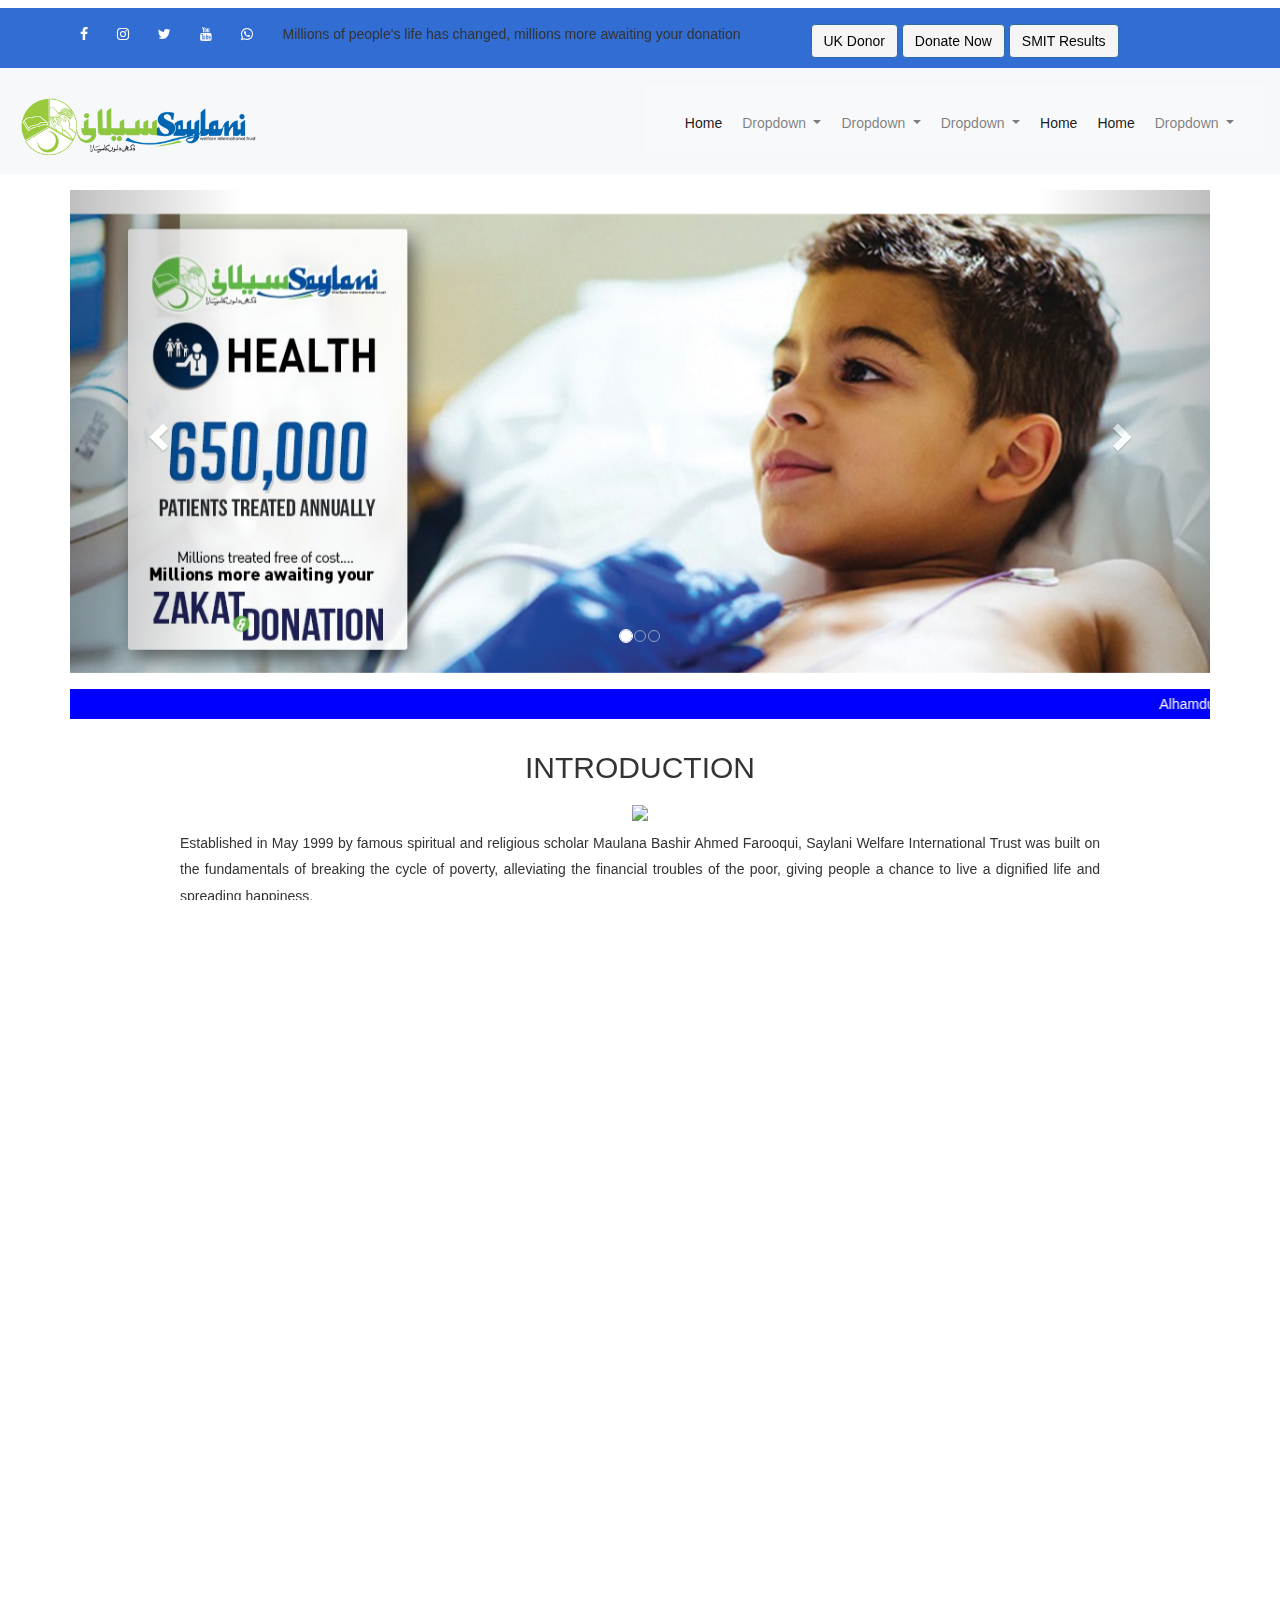
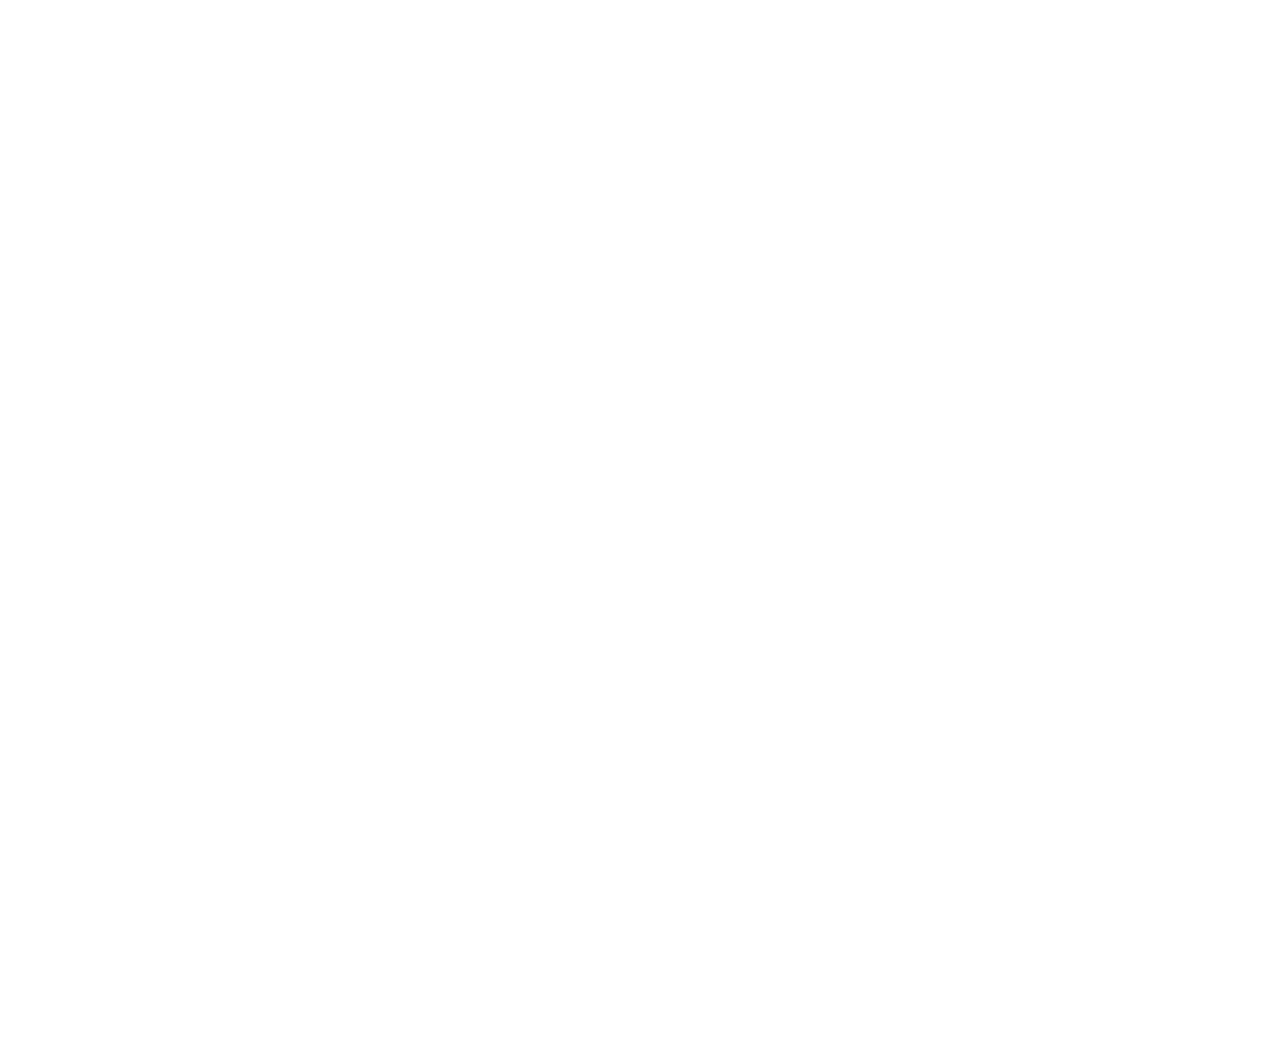
==== index.html @ 303353c8 "Saylani Site template Assignment ready to updload v1" ====
<!DOCTYPE html>
<html lang="en">

<head>
  <meta charset="UTF-8">
  <meta name="viewport" content="width=device-width, initial-scale=1.0">
  <title>Saylani Welafare Trust2</title>
  <link rel="stylesheet" href="./CSS/styles.css">
  <link rel="stylesheet" href="bootstrap-4.4.1-dist (1)/bootstrap-4.4.1-dist/css/bootstrap.min.css">
  <link rel="stylesheet" href="https://cdnjs.cloudflare.com/ajax/libs/font-awesome/4.7.0/css/font-awesome.min.css">


  <link rel="stylesheet" href="https://maxcdn.bootstrapcdn.com/bootstrap/3.4.1/css/bootstrap.min.css">
  <script src="https://ajax.googleapis.com/ajax/libs/jquery/3.4.1/jquery.min.js"></script>
  <script src="https://maxcdn.bootstrapcdn.com/bootstrap/3.4.1/js/bootstrap.min.js"></script>

  <script type="text/javascript">
    $(function init() {
      $("#mdb-lightbox-ui").load("mdb-addons/mdb-lightbox-ui.html");
    });
  </script>

</head>

<body>
  <div overflow-auto>
    <!-- Div2 open -->
    <div class="col2 container-fluid">
      <div class="row">
        <!-- div 2-1 open -->
        <div class="col-md-auto">
          <ul>
            <!--  class=" list-group list-group-horizontal" -->
            <li class="topliitem">
              <!-- class="list-group-item" -->
              <a href="https://www.facebook.com/pg/saylaniwelfare" target="_blank">
                <i class="icon fa fa-facebook">
                </i>
              </a>
            </li>
            <li class="topliitem">
              <a href="https://www.instagram.com/saylaniwelfare/" target="_blank">
                <i class="icon fa fa-instagram text-white">
                </i>
              </a>
            </li>
            <li class="topliitem">
              <a href="https://twitter.com/OfficialSwit" target="_blank">
                <i class="icon fa fa-twitter">
                </i>
              </a>
            </li>
            <li class="topliitem">
              <a href="https://www.youtube.com/c/SaylaniWelfareTrustOfficialPage" target="_blank">
                <i class="icon fa fa-youtube text-white">
                </i>
              </a>
            </li>
            <li class="topliitem">
              <a href="https://wa.me/923331201585" target="_blank">
                <i class="icon fa fa-whatsapp aria-hidden=" true"">
                </i>
                <!-- <img id="wup" src="./images/whatsapp.png"> -->
              </a>
            </li>
          </ul>
        </div>
        <div class="col-md-auto">
          Millions of people's life has changed, millions more awaiting your donation
        </div>
        <div class="col-md-auto">
          <ul>
            <li class="topliitemRight">
              <a class="topRightButton btn btn-primary" href="href=" https://www.saylaniwelfare.com/UK-Ramzan"
                role="button">UK Donor</a>
            </li>
            <li class="topliitemRight">
              <a class="topRightButton btn btn-primary" href="href=" https://www.saylaniwelfare.com/UK-Ramzan"
                role="button">Donate Now</a>
            </li>
            <li class="topliitemRight">
              <a class="topRightButton btn btn-primary" href="href=" https://www.saylaniwelfare.com/UK-Ramzan"
                role="button">SMIT Results</a>
            </li>
          </ul>
        </div>
        <!-- div 2-1 close -->
      </div>
      <!-- Div 2 close -->
    </div>

    <div class="topcol sticky-top container-fluid">
      <div class="row">
        <div class="col">
          <!-- col pull-left image -->
          <!-- col-md-auto -->
          <div class="box small">
            <!-- class="box small" -->
            <img class="img-responsive img-thumble" src="./images/Saylani-logo.png" alt="Saylani-logo">
          </div>
        </div>
        <!-- <div class="d-flex justify-content-end"> -->
        <div class="col">
          <nav class="navbar navbar-expand-lg navbar-light bg-light">

            <button class="navbar-toggler" type="button" data-toggle="collapse" data-target="#navbarSupportedContent"
              aria-controls="navbarSupportedContent" aria-expanded="false" aria-label="Toggle navigation">
              <span class="navbar-toggler-icon"></span>
            </button>

            <div class="collapse navbar-collapse" id="navbarSupportedContent">
              <ul class="ulitems navbar-nav mr-auto">
                <li class="fixli nav-item active">
                  <a class="nav-link" href="#">Home <span class="sr-only">(current)</span></a>
                </li>

                <li class="fixli nav-item dropdown">
                  <a class="nav-link dropdown-toggle" href="#" id="navbarDropdown" role="button" data-toggle="dropdown"
                    aria-haspopup="true" aria-expanded="false">
                    Dropdown
                  </a>
                  <div class="dropdown-menu" aria-labelledby="navbarDropdown">
                    <a class="dropdown-item" href="#">Action</a>
                    <a class="dropdown-item" href="#">Another action</a>
                    <div class="dropdown-divider"></div>
                    <a class="dropdown-item" href="#">Something else here</a>
                  </div>
                </li>

                <li class="fixli nav-item dropdown">
                  <a class="nav-link dropdown-toggle" href="#" id="navbarDropdown" role="button" data-toggle="dropdown"
                    aria-haspopup="true" aria-expanded="false">
                    Dropdown
                  </a>
                  <div class="dropdown-menu" aria-labelledby="navbarDropdown">
                    <a class="dropdown-item" href="#">Action</a>
                    <a class="dropdown-item" href="#">Another action</a>
                    <div class="dropdown-divider"></div>
                    <a class="dropdown-item" href="#">Something else here</a>
                  </div>
                </li>

                <li class="fixli nav-item dropdown">
                  <a class="nav-link dropdown-toggle" href="#" id="navbarDropdown" role="button" data-toggle="dropdown"
                    aria-haspopup="true" aria-expanded="false">
                    Dropdown
                  </a>
                  <div class="dropdown-menu" aria-labelledby="navbarDropdown">
                    <a class="dropdown-item" href="#">Action</a>
                    <a class="dropdown-item" href="#">Another action</a>
                    <div class="dropdown-divider"></div>
                    <a class="dropdown-item" href="#">Something else here</a>
                  </div>
                </li>

                <li class="fixli nav-item active">
                  <a class="nav-link" href="#">Home <span class="sr-only">(current)</span></a>
                </li>

                <li class="fixli nav-item active">
                  <a class="nav-link" href="#">Home <span class="sr-only">(current)</span></a>
                </li>

                <li class="fixli nav-item dropdown">
                  <a class="nav-link dropdown-toggle" href="#" id="navbarDropdown" role="button" data-toggle="dropdown"
                    aria-haspopup="true" aria-expanded="false">
                    Dropdown
                  </a>
                  <div class="dropdown-menu" aria-labelledby="navbarDropdown">
                    <a class="dropdown-item" href="#">Action</a>
                    <a class="dropdown-item" href="#">Another action</a>
                    <div class="dropdown-divider"></div>
                    <a class="dropdown-item" href="#">Something else here</a>
                  </div>
                </li>

              </ul>
              <!-- <form class="form-inline my-2 my-lg-0">
                <input class="form-control mr-sm-2" type="search" placeholder="Search" aria-label="Search">
                <button class="btn btn-outline-success my-2 my-sm-0" type="submit">Search</button>
              </form> -->
            </div>
          </nav>
        </div>
        <!-- </div> -->
      </div>
    </div>
    <div class="container">
      <div class="row">
        <div id="myCarousel" class="carousel slide" data-ride="carousel">

          <ol class="carousel-indicators">
            <li data-target="#myCarousel" data-slide-to="0" class="active"></li>
            <li data-target="#myCarousel" data-slide-to="1"></li>
            <li data-target="#myCarousel" data-slide-to="2"></li>
          </ol>


          <div class="carousel-inner">
            <div class="item active">
              <img src="./images/slider1.png" alt="Los Angeles" style="width:100%;">
            </div>

            <div class="item">
              <img src="./images/slider1.png" alt="Chicago" style="width:100%;">
            </div>

            <div class="item">
              <img src="./images/BloodBank_Slider.jpg" alt="New york" style="width:100%;">
            </div>
          </div>


          <a class="left carousel-control" href="#myCarousel" data-slide="prev">
            <span class="glyphicon glyphicon-chevron-left"></span>
            <span class="sr-only">Previous</span>
          </a>
          <a class="right carousel-control" href="#myCarousel" data-slide="next">
            <span class="glyphicon glyphicon-chevron-right"></span>
            <span class="sr-only">Next</span>
          </a>
        </div>
      </div>
    </div>

    <div class="container">
      <div class="row">
        <div class="slider">
          <marquee behavior="" direction="left"> Alhamdulillah saylani Organized 200+ Locations For Iftar And Sehri In
            This
            Holy Month . More Details: (News-4 Dated:08-03-2019) Saylani Welfare Distributing Ration & Clothes to
            affected
          </marquee>
        </div>
      </div>
    </div>
    <div class="container">
      <div class="section-title text-center">
        <div class="row">
          <div class="col-md-10 col-md-offset-1">
            <h2 class="text-uppercase mt-0 line-height-1">Intro<span
                class="text-themeout-colored font-weight-600">duction</span></h2>
            <div class="title-icon">
              <img src="https://www.saylaniwelfare.com/public_html/images/saylani/favicon.png" style="height: 40px;">
            </div>

            <div class="mt-15 show_more text-left" style="line-height: 1.9;">

              <p class="wow fadeInRightBig" style="text-align: justify">Established in May 1999 by famous spiritual and
                religious scholar Maulana Bashir Ahmed Farooqui, Saylani
                Welfare International Trust was built on the fundamentals of breaking the cycle of poverty, alleviating
                the
                financial
                troubles of the poor, giving people a chance to live a dignified life and spreading happiness.
                <br>
                <br>
                We are an organization that believes in lighting up the lives of underprivileged people across the
                world. We
                endeavor to provide the best quality services in areas including food, education, medical and social
                welfare
                free
                of cost to people living in the dark. With over 60 different sectors, we feed thousands of hungry people
                each day,
                hundreds more are given the hope of life through medical health care, many are educated to become
                leaders of
                tomorrow and several are given the opportunity to stand on their feet financially.
                <br>
                <br>
                Today, we are proud to say that our physical presence extends throughout Pakistan with a vast network of
                125
                branches operating in major cities including Karachi, Lahore, Islamabad, Rawalpindi, Hyderabad and
                Faisalabad. Apart from Pakistan, we have overseas offices in the UK, USA and UAE as well. Our worldwide
                branches are operating under the guidance of a team of over 2,000 working professionals who help almost
                125,000 people on a daily basis.
                <br>
                <br>
                We strongly believe that a little help goes a long way and our work would not be possible without the
                generous
                support of our valuable donors. Our local and international donors have graciously lent us a hand by
                supporting
                our causes and enabling us to serve the needs of people in need.
              </p>
            </div>
          </div>
        </div>
      </div>

    </div>
    <!-- below div for informaion color blue -->
    <div class="container-fluid col2">
      <div class="row">
        <div class="col-xs-12 col-sm-6 col-md-3">
          <div class="text-center">
            <img src="https://www.saylaniwelfare.com/public_html/images/saylani/icons/icon_food_png.png"
              style="height: 40px;">
            <h2 class="text-white font-42 font-weight-1000">125,000</h2>
            <h5 class="text-white text-uppercase font-weight-1000">Daily Dastrakhan<span
                class="text-themeout-colored font-weight-600">
                <font color="#00FF00">(Monthly)</font>
            </h5>
          </div>
        </div>
        <div class="col-xs-12 col-sm-6 col-md-3">
          <div class="text-center">
            <img src="https://www.saylaniwelfare.com/public_html/images/saylani/icons/icon_family_png.png"
              style="height: 40px;">
            <h2 class="text-white font-42 font-weight-1000 ">7,500</h2>
            <h5 class="text-white text-uppercase font-weight-1000">Family Adoption<span
                class="text-themeout-colored font-weight-600">
                <font color="#00FF00">(Monthly)</font>
            </h5>
          </div>
        </div>
        <div class="col-xs-12 col-sm-6 col-md-3">
          <div class="text-center">
            <img src="https://www.saylaniwelfare.com/public_html/images/saylani/icons/icon_medical_png.png"
              style="height: 40px;">
            <h2 class="text-white font-42 font-weight-1000">43,749</h2>
            <h5 class="text-white text-uppercase font-weight-1000">Medical<span
                class="text-themeout-colored font-weight-600">
                <font color="#00FF00">(Monthly)</font>
            </h5>
          </div>
        </div>
        <div class="col-xs-12 col-sm-6 col-md-3">
          <div class="text-center">
            <img src="https://www.saylaniwelfare.com/public_html/images/saylani/icons/icon_education_png.png"
              style="height: 40px;">
            <h2 class="animate-number text-white font-42 font-weight-1000">180,000</h2>
            <h5 class="text-white text-uppercase font-weight-100">Education <span
                class="text-themeout-colored font-weight-600">
                <font color="#00FF00">(Monthly)</font>
            </h5>
          </div>
        </div>
      </div>
    </div>

    <section class="bg-silver-light">

      <div class="container">
        <div class="row text-center">
          <div class="col">
            <h2 class="mt-0 line-height-1">WHAT WE <span class="text-themeout-colored font-weight-600">ARE DOING?</h2>
            <div class="title-icon">
              <img src="https://www.saylaniwelfare.com/public_html/images/saylani/favicon.png" style="height: 40px;">
            </div>
            <p></p>
          </div>

        </div>
      </div>

      <div class="container-fluid">

        <div class="row">
          <div class="col">
            <div class="boxn text-center bg-white p-30">
              <a href="/Online-Sadqah" class="wow fadeInRightBig">
                <img src="https://www.saylaniwelfare.com/public_html/images/saylani/icons/onlinesadqah.png" width="70"
                  alt="">
              </a>
              <h4 class="font-weight-600 mt-20">ONLINE SADQAH</h4>
              <p></p>
            </div>
          </div>
          <div class="col">
            <div class="boxn text-center box-shadow11 mb-30 bg-white p-30">
              <a href="#" class="wow fadeInRightBig">
                <img src="https://www.saylaniwelfare.com/public_html/images/saylani/icons/welfare.png" width="70"
                  alt="">
              </a>
              <h4 class="font-weight-600 mt-20">WELFARE</h4>
              <p></p>
            </div>
          </div>
          <div class="col">
            <div class="boxn text-center box-shadow11 mb-30 bg-white p-30">
              <a href="#" class="wow fadeInRightBig">
                <img src="https://www.saylaniwelfare.com/public_html/images/saylani/icons/medical.png" width="70"
                  alt="">
              </a>
              <h4 class="font-weight-600 mt-20">MEDICAL</h4>
              <p></p>
            </div>
          </div>
        </div>
        <div class="row">
          <div class="col">
            <div class="boxn text-center box-shadow11 mb-sm-30 bg-white p-30">
              <a href="#" class="wow fadeInRightBig">
                <img src="https://www.saylaniwelfare.com/public_html/images/saylani/icons/Dastarkhwan.png" width="70"
                  alt="">
              </a>
              <h4 class="font-weight-600 mt-20">DASTARKHWAN</h4>
              <p></p>
            </div>
          </div>
          <div class="col">
            <div class="boxn text-center box-shadow11 mb-sm-30 bg-white p-30">
              <a href="#" class="wow fadeInRightBig">
                <img src="https://www.saylaniwelfare.com/public_html/images/saylani/icons/ROPLANT.png" width="70"
                  alt="">
              </a>
              <h4 class="font-weight-600 mt-20">RO PLANT</h4>
              <p></p>
            </div>
          </div>
          <div class="col">
            <div class="boxn text-center box-shadow11 mb-sm-30 bg-white p-30">
              <a href="#" class="wow fadeInRightBig">
                <img src="https://www.saylaniwelfare.com/public_html/images/saylani/icons/education.png" width="70"
                  alt="">
              </a>
              <h4 class="font-weight-600 mt-20">EDUCATION</h4>
              <p></p>
            </div>
          </div>
        </div>
      </div>
    </section>
    <section>
      <div class="text-center container">
        <div class="row">
          <div class="col-md-8">
            <h3 class="line-bottom mt-0">MISSION AND UPCOMING PROJECTS</h3>
            <div class="row">
              <div class="col-xs-12 col-sm-6 col-md-6">
                <div class="icon-box left media bg-silver-light border-1px p-15 mb-20"> <a
                    class="media-left pull-left flip" href="#"><img
                      src="https://www.saylaniwelfare.com/public_html/images/saylani/icons/Hepatitis.png"></a>
                  <div class="media-body">
                    <h4 class="font-15 text-uppercase">HEPATITIS</h4>
                    <p></p>
                  </div>
                </div>
              </div>
              <div class="col-xs-12 col-sm-6 col-md-6">
                <div class="icon-box left media bg-silver-light border-1px p-15 mb-20"> <a
                    class="media-left pull-left flip" href="#"><img
                      src="https://www.saylaniwelfare.com/public_html/images/saylani/icons/housing.png"></a>
                  <div class="media-body">
                    <h4 class="font-15 text-uppercase">HOUSING SOCIETY </h4>
                    <p></p>
                  </div>
                </div>
              </div>
              <div class="col-xs-12 col-sm-6 col-md-6">
                <div class="icon-box left media bg-silver-light border-1px p-15 mb-20"> <a
                    class="media-left pull-left flip" href="#"><img
                      src="https://www.saylaniwelfare.com/public_html/images/saylani/icons/IT.png"></a>
                  <div class="media-body">
                    <h4 class="font-15 text-uppercase">IT LITERACY</h4>
                    <p></p>
                  </div>
                </div>
              </div>
              <div class="col-xs-12 col-sm-6 col-md-6">
                <div class="icon-box left media bg-silver-light border-1px p-15 mb-20"> <a
                    class="media-left pull-left flip" href="#"><img
                      src="https://www.saylaniwelfare.com/public_html/images/saylani/icons/tharparkar.png"></a>
                  <div class="media-body">
                    <h4 class="font-15 text-uppercase">Tharparkar</h4>
                    <p></p>
                  </div>
                </div>
              </div>
            </div>
          </div>
          <div class="col-xs-12 col-sm-6 col-md-4">

            <h3 class="line-bottom border-bottom mt-0">Upcoming Events</h3>
            <p>
              <marquee direction="up" width="250" height="200" scrollamount="2" onmouseover="this.stop();"
                onmouseout="this.start();">
                Saylani Welfare Distributing Ration & Clothes to affected people of Balochistan .<a
                  href="https://www.facebook.com/saylaniwelfare/posts/3164679946891260?__tn__=-R"
                  style="color: blue">More Details</a> <br><br>
                Entry Test Accouncement (Graphic Designing & Video Editing/Animation Course) On Sunday 3rd March 2019 @
                11:00Am Vanue: 4rh Floor, Saylani Welfare International Trust HeadOffice Bahadurabad .<a
                  href="https://www.facebook.com/saylaniwelfare/photos/a.258515937507690/3152781434747778/?type=3&theater>"
                  style="color: blue">More Details</a> <br><br>
                Dr Jamil Ahmed (Additional Inspector General of Police) & Atiqmir Visit Saylani Welfare International
                Trust, Saylani Mass I.T. Training .<a
                  href="https://www.facebook.com/saylaniwelfare/posts/3124996217526300?__xts__[0]=68.[base64]&__tn__=-R>"
                  style="color: blue">More Details</a> <br><br>
                PIAIC Entrance Exam Merit Ranking List Announced.<a href="https://www.saylaniwelfare.com/result"
                  style="color: blue">More Details</a> <br><br> President of Pakistan (Dr. Arif Alvi) Visited Saylani
                Welfare International Trust HeadOffice Karachi. <a
                  href="https://www.facebook.com/saylaniwelfare/posts/3135103563182232?__xts__[0]=68.[base64]&__tn__=-R>"
                  style="color: blue">More Details</a>
              </marquee>
            </p>
          </div>
        </div>
      </div>
    </section>

    <div class="divheight container-fluid">

      <div class="text-center">
        <h3>
          IMAGE GALLLARY
        </h3>
        <img src="https://www.saylaniwelfare.com/public_html/images/saylani/favicon.png" style="height: 40px;">
      </div>
      <div class="row">
        <div class="col-md-12">

          <div id="mdb-lightbox-ui"></div>

          <div class="mdb-lightbox">

            <figure class="col-md-2">
              <a href="https://www.saylaniwelfare.com/public_html/images/saylani/gallery/rashan2.jpg"
                data-size="1600x1067">
                <img alt="picture" src="https://www.saylaniwelfare.com/public_html/images/saylani/gallery/rashan2.jpg"
                  class="img-fluid">
              </a>
            </figure>

            <figure class="col-md-2">
              <a href="https://www.saylaniwelfare.com/public_html/images/saylani/gallery/food.jpg"
                data-size="1600x1067">
                <img alt="picture" src="https://www.saylaniwelfare.com/public_html/images/saylani/gallery/food.jpg"
                  class="img-fluid" />
              </a>
            </figure>

            <figure class="col-md-2">
              <a href="https://www.saylaniwelfare.com/public_html/images/saylani/gallery/hazrat.jpg"
                data-size="1600x1067">
                <img alt="picture" src="https://www.saylaniwelfare.com/public_html/images/saylani/gallery/hazrat.jpg"
                  class="img-fluid" />
              </a>
            </figure>

            <figure class="col-md-2">
              <a href="https://www.saylaniwelfare.com/public_html/images/saylani/gallery/rashan2.jpg"
                data-size="1600x1067">
                <img alt="picture" src="https://www.saylaniwelfare.com/public_html/images/saylani/gallery/rashan2.jpg"
                  class="img-fluid" />
              </a>
            </figure>

            <figure class="col-md-2">
              <a href="https://www.saylaniwelfare.com/public_html/images/saylani/gallery/hazrat2.jpg"
                data-size="1600x1067">
                <img alt="picture" src="https://www.saylaniwelfare.com/public_html/images/saylani/gallery/hazrat2.jpg"
                  class="img-fluid" />
              </a>
            </figure>
          </div>

        </div>
      </div>
      <!--end  -->
    </div>
    <!-- <div class="row">
         <div class="col">
           
         </div>
         <div class="col">

         </div>
         <div class="col">

         </div>
         <div class="col">

         </div>
         <div class="col">

         </div>
      </div>
    </div> -->



  </div>
  <footer class="footer">
    <div class="container">
      <div class="row">
        <div class="col-sm-6 col-md-4">
          <p>Head Office,
            <br> A-25, Bahadurabad Chowrangi
            Karachi, Pakistan </p>

            <ul class="list-inline mt-5">
              <li class="m-0 pl-10 pr-10"> <i class="fa fa-phone text-theme-colored mr-5"></i>UAN: 111-729-526  </li>
              <li id="liidblock" class="m-0 pl-10 pr-10"> <i class="fa fa-globe text-theme-colored mr-5"></i>(+0092-213) 4130786-90</li>
              <li class="m-0 pl-10 pr-10"> <i class="fa fa-phone text-theme-colored mr-5"></i>CELL: 92-311-1729526</li>
              <li class="m-0 pl-10 pr-10"> <i class="fa fa-phone text-theme-colored mr-5"></i>USA NO +1(716)941 7792 </li>
              <li class="m-0 pl-10 pr-10"> <i class="fa fa-phone text-theme-colored mr-5"></i>UK NO (+44)115 970 6256 </li>
              <li class="m-0 pl-10 pr-10"> <i class="fa fa-envelope-o text-theme-colored mr-5"></i> info@saylaniwelfare.com</li>
          </ul>
        </div>
  
      </div>
    </div>
  </footer><!-- Footer -->
  




</body>

</html>
---- CSS/styles.css ----
/* html {
    scroll-behavior: smooth;
  } */

body,html{overflow-y: scroll; }
.col2{
    background-color: rgb(49, 109, 210) !important;
     /* padding-left: 10px; */
}
.col2{
    padding-left: 10px;
    padding-top: 0px;
    margin-top: 0px;
}

.bg-silver-light{
    background-color: silver;
}
.topcol{
    background-color: rgb(247, 248, 250);
    padding-top: 0px;
    margin-top: 0px;
}
.icon{
    color: white;
    
}
.topliitem{
    display: inline;
    padding-left: 25px;
}

.topliitemRight{
    display: inline;
}

body{
    position: fixed;
    width: 100%;
    height: 100%;
    left: 0;
    top: 0;
    z-index: 10;
}
div{    padding-top: 8px;
}
.fixli{
    /* padding-right: 50px; */
    padding-left: 10px;
}
.flright{
    display: flex;
    /* justify-content: space-between ; */
    justify-content: space-between;
    /* padding-top: 15px; */
    
}


.slider{
    background-color: blue;
    color: white;
    font-style:normal ;
    height: 30px;  
    padding-top: 5px;    
}

.ulitems{
    display: flex !important;
    justify-content: space-between !important;
}
.topdivpadding{
    padding-right: 0px !important;
}
a { display: inline;
    color: #808080;
    text-decoration: none;
  }
  a:hover,
  a:focus {
    color: #e90f0f; background-color: blue;
    text-decoration: none;
  }
.topRightButton{
    color: black !important;
    background-color: #f5f5f5 !important;
    font-size: 8pt;    
}
.topRightButtonWidth{
    width: 96px;
}
  #wup{
      height: 20px;
  } 

  .widget.no-border ul li {
    border: none;
    padding-bottom: 0;
    margin-bottom: 0;
  }
  .myimg{
      /* max-width: 100%; */
    max-height: 10% !important;
    /*display: block;  remove extra space below image */
    /* padding-left: 70px; */
}
    
    .box{
        width:250px;        
        /* border: 5px solid black; */
    }    
    .box.large{
        height: 100px;
    }
    .box.small{
        height: 50px;
    }

    .boxn{
        -moz-box-shadow: 5px 7px 5px #777777;
    -webkit-box-shadow: 5px 5px 5px #777777;
    box-shadow: 6px 6px 6px #777777;
    width: 320px;
    height: 140px;
    }
  .divheight{
      padding-bottom: 100px;
  }
    /* .footer {
         position: fixed; 
        margin-top: 100px;
        left: 0;
        bottom: 0;
        width: 100%;
        background-color: black;
        color: white;
        text-align: center;
      } */
      #liidblock{
          display:inline-block !important;
      }

      .footer{
        background-color: rgb(28, 37, 37);
        color: lightgray;
        padding-top: 70px;
        /* padding-right: 150px;
        display: flex;
        justify-content: space-around; */
    }
    .li2{
        display:;
        padding-right: 10px;
    
    }
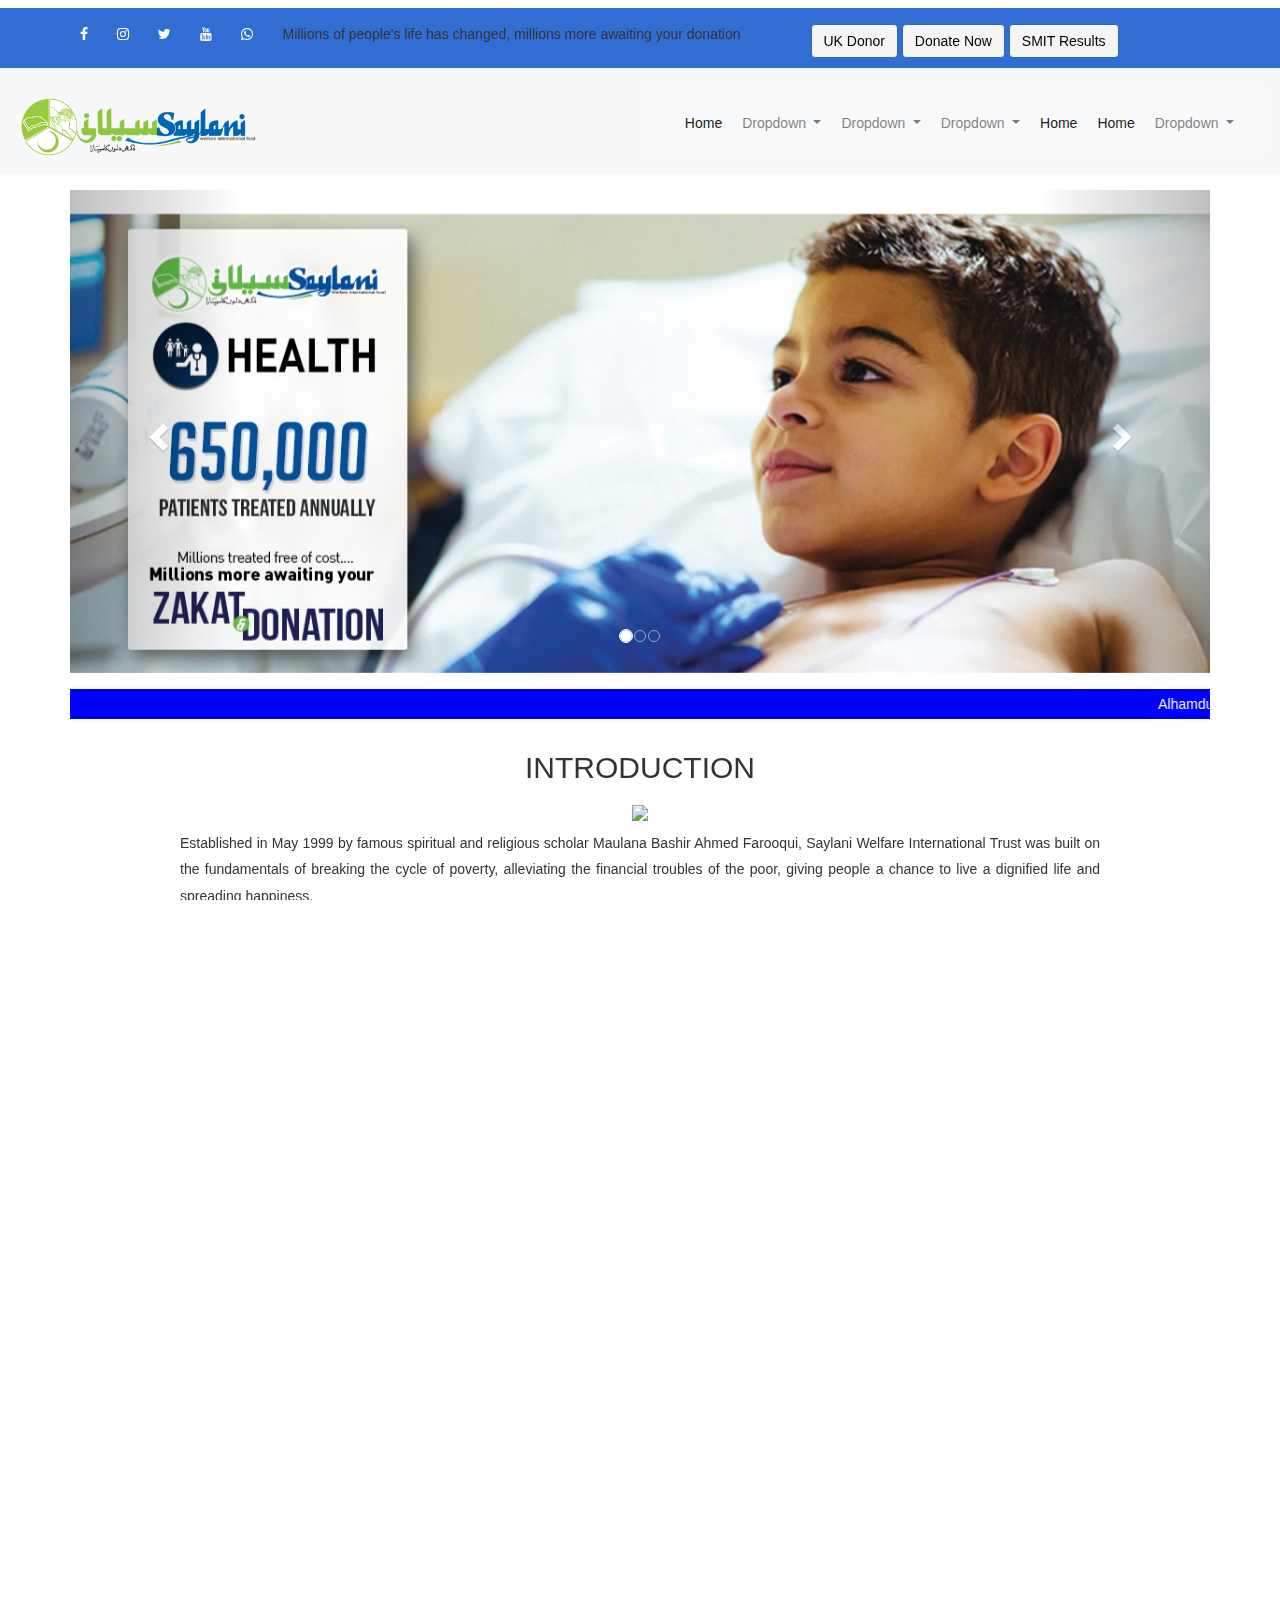
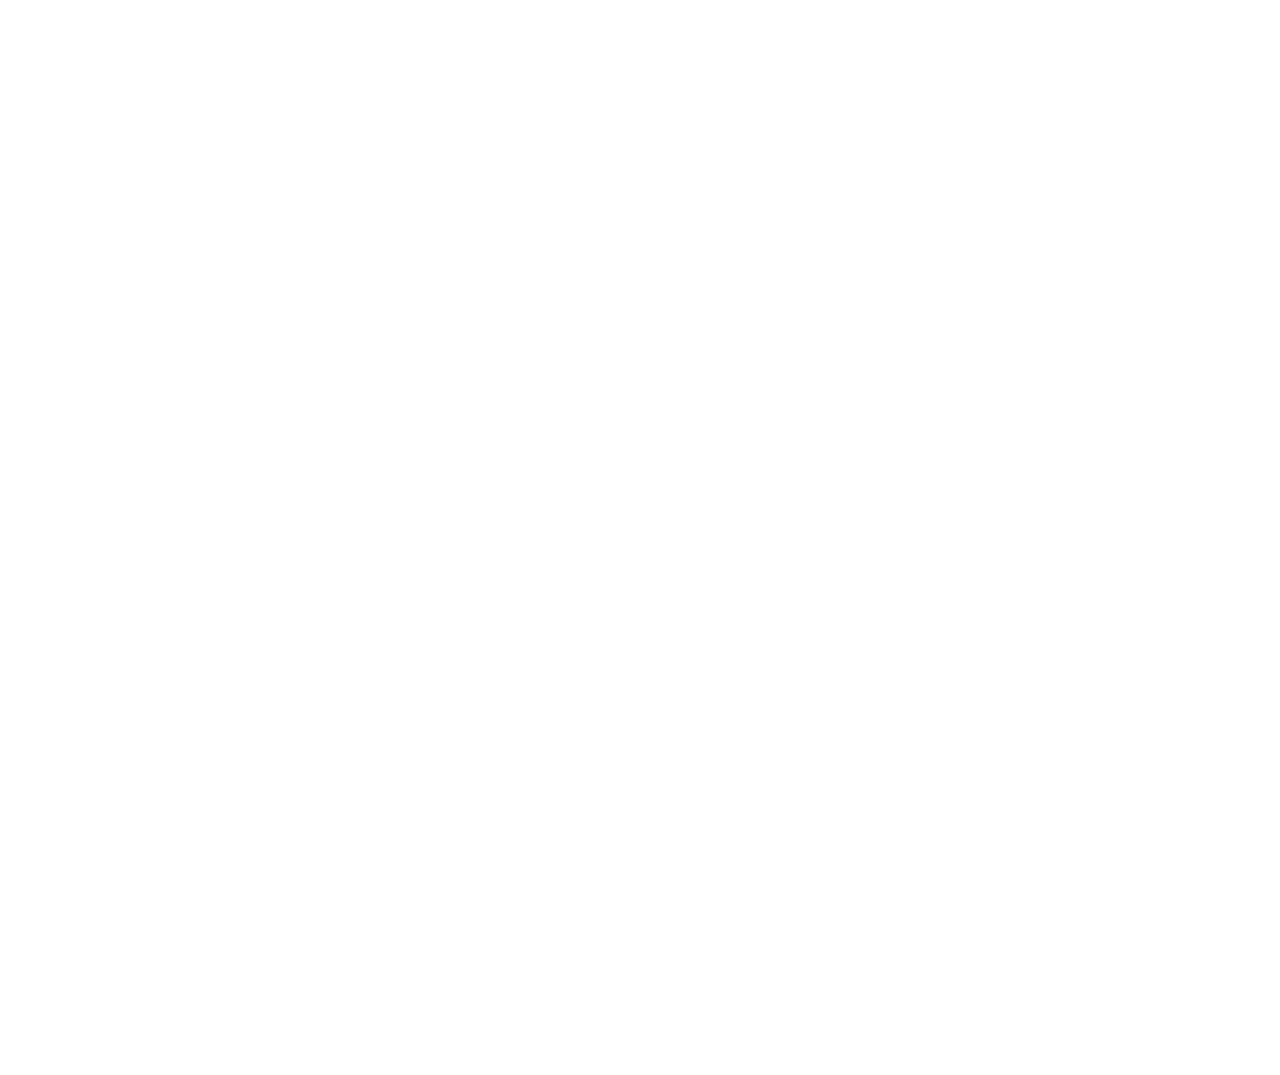
==== commit aef62a83: "add last footer" ====
--- a/index.html
+++ b/index.html
@@ -600,8 +600,13 @@
     </div>
   </footer><!-- Footer -->
   
-
-
+  <div class="col2 container-fluid" >
+    <div class="row">
+      <div class="text-center col footer2">
+    Copyright © 2020 Saylani Welfare</div>    
+  </div>
+  </div>
+  
 
 
 </body>
--- a/CSS/styles.css
+++ b/CSS/styles.css
@@ -87,7 +87,7 @@
     font-size: 8pt;    
 }
 .topRightButtonWidth{
-    width: 96px;
+    width: 45px;
 }
   #wup{
       height: 20px;
